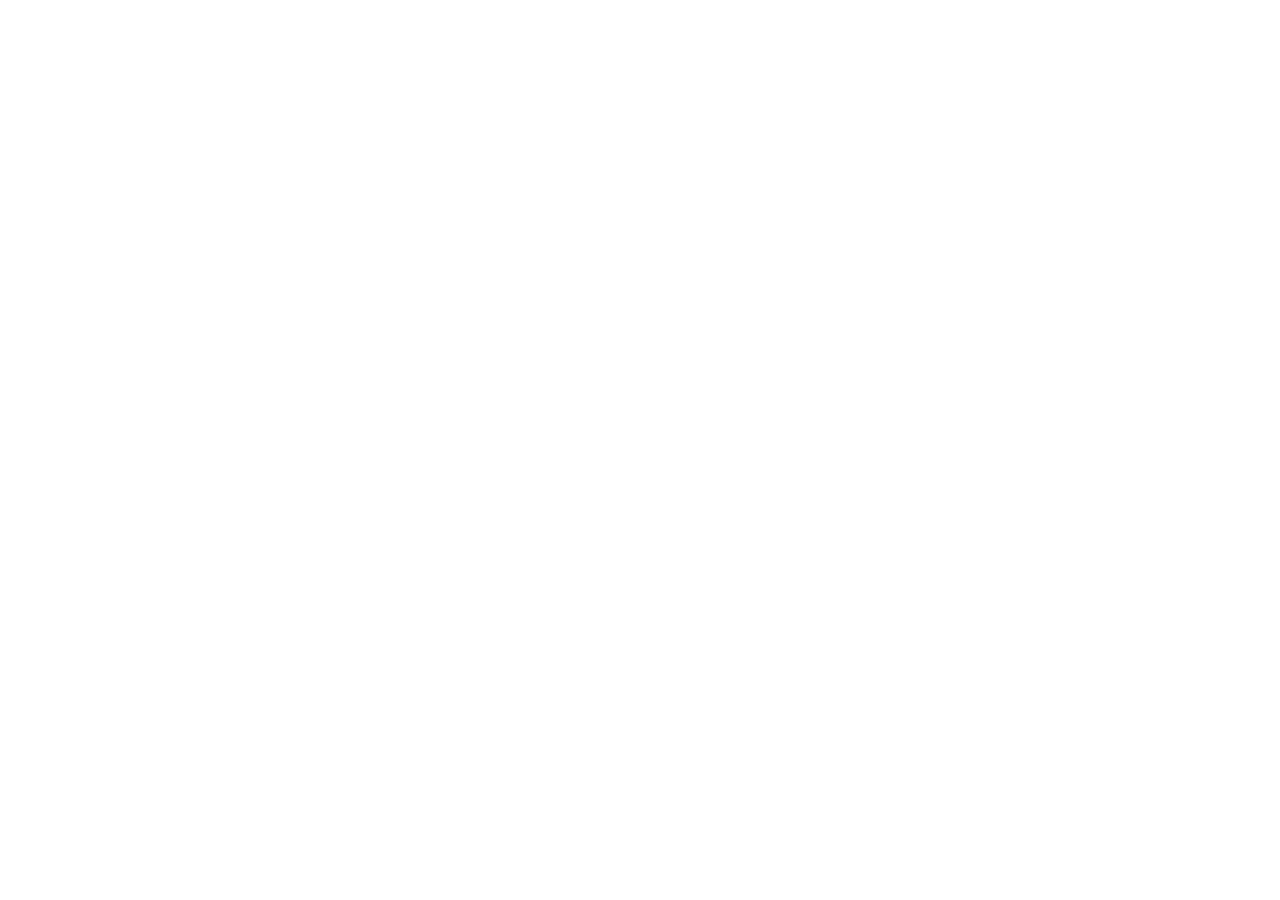
==== pagina2.html @ 3700d70f "Aula 3" ====
<!DOCTYPE html>
<html lang="pt-br">
<head>
    <meta charset="UTF-8">
    <meta name="viewport" content="width=device-width, initial-scale=1.0">
    <title>Document</title>
</head>
<body>
    <iframe data-testid="embed-iframe" style="border-radius:12px" src="https://open.spotify.com/embed/track/4RvWPyQ5RL0ao9LPZeSouE?utm_source=generator&si=c52dc257143542b4" width="75%" height="500" frameBorder="0" allowfullscreen="" allow="autoplay; clipboard-write; encrypted-media; fullscreen; picture-in-picture" loading="lazy"></iframe>
</body>
</html>
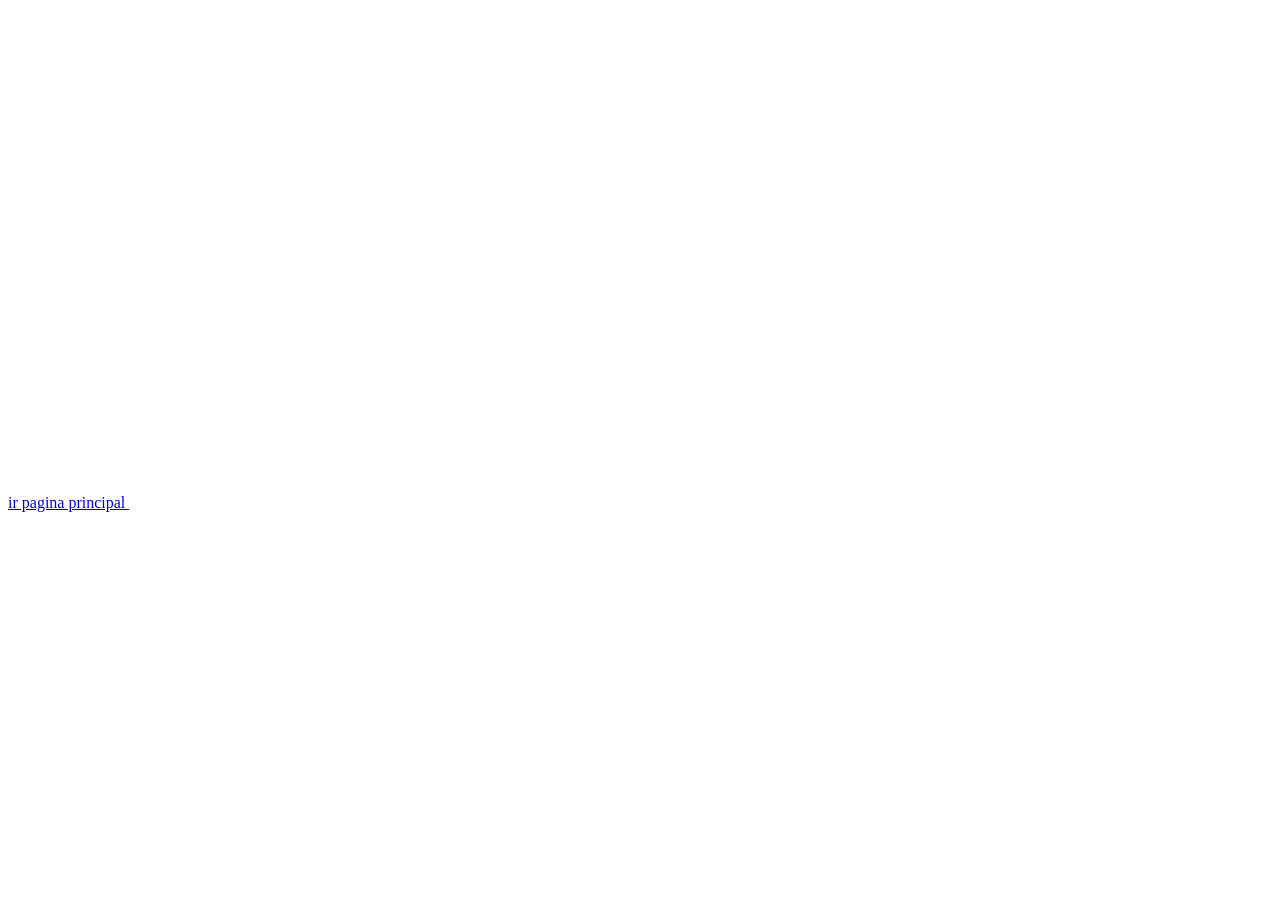
==== commit 44fca150: "Aula 3 Exercícios e exemplos da aula 3" ====
--- a/pagina2.html
+++ b/pagina2.html
@@ -6,6 +6,7 @@
     <title>Document</title>
 </head>
 <body>
+    <a href="index.html"> ir pagina principal  </a>
     <iframe data-testid="embed-iframe" style="border-radius:12px" src="https://open.spotify.com/embed/track/4RvWPyQ5RL0ao9LPZeSouE?utm_source=generator&si=c52dc257143542b4" width="75%" height="500" frameBorder="0" allowfullscreen="" allow="autoplay; clipboard-write; encrypted-media; fullscreen; picture-in-picture" loading="lazy"></iframe>
 </body>
 </html>
